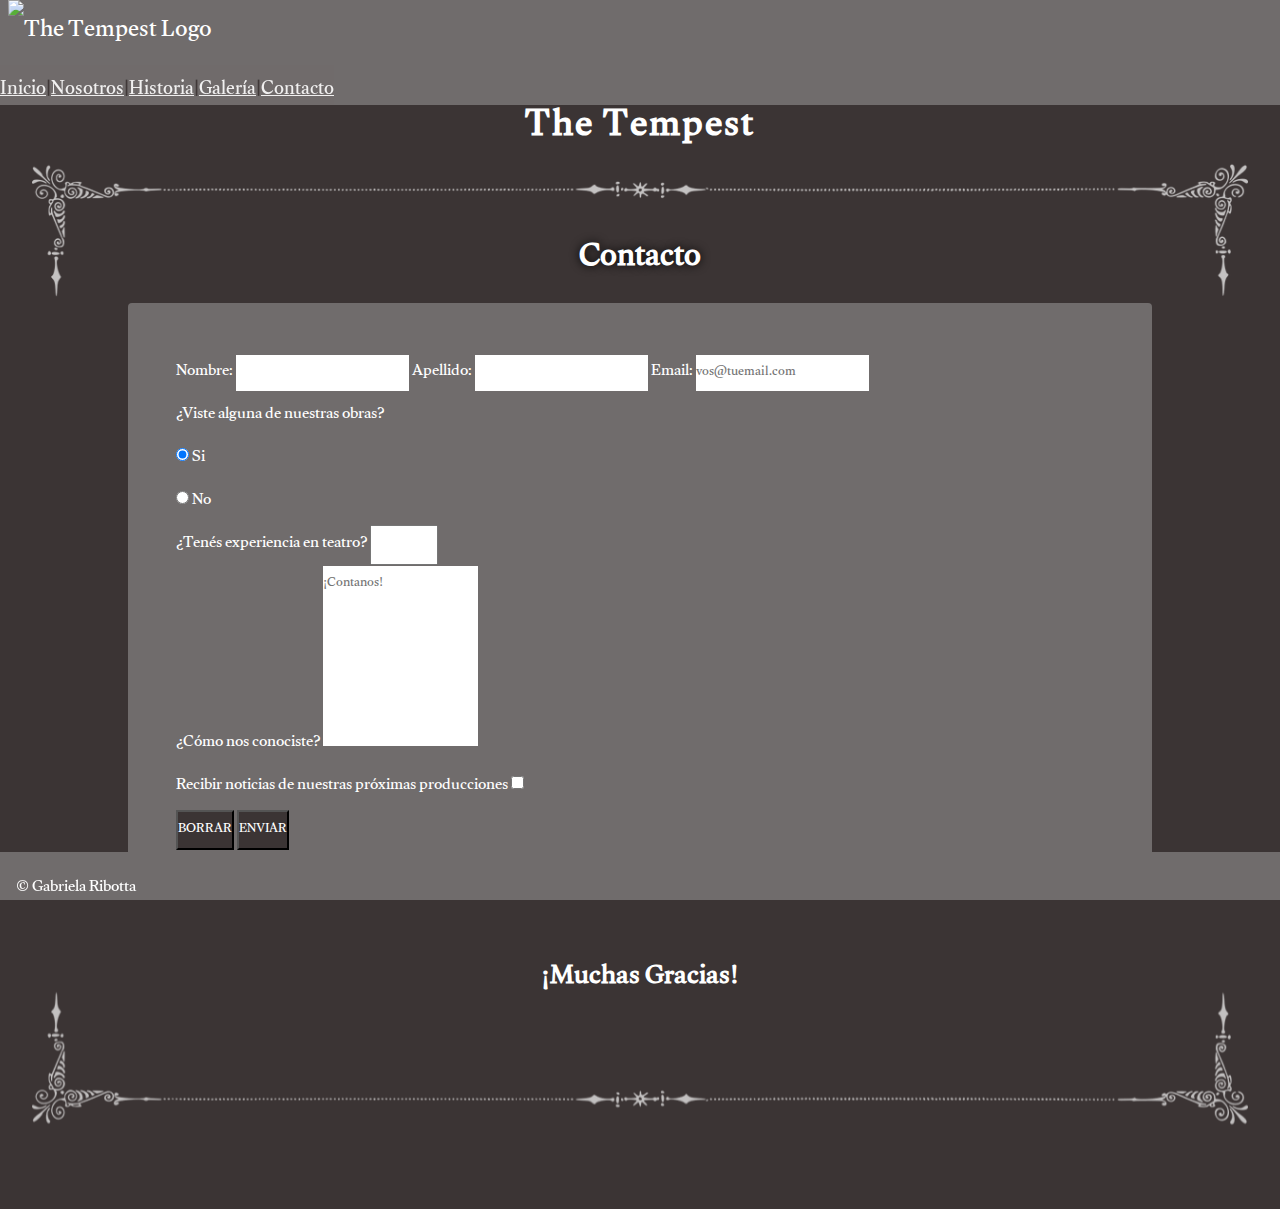
==== pages/contacto.html @ bdf4a43e "Agregada Galeria 2005, divisores. Responsive revisado." ====
<!DOCTYPE html>
<html lang="es">
<head>
    <meta charset="UTF-8">
    <meta http-equiv="X-UA-Compatible" content="IE=edge">
    <meta name="viewport" content="width=device-width, initial-scale=1.0">
    <title>The Tempest - Contacto</title>
    <meta name="description" content="Formulario de contacto para comunicarse con el equipo de The Tempest">
    <meta name="keywords" content="teatro, colegio balmoral, the tempest, formulario, contacto, mail, email">
    <link rel="stylesheet" href="https://cdnjs.cloudflare.com/ajax/libs/font-awesome/6.1.1/css/all.min.css" integrity="sha512-KfkfwYDsLkIlwQp6LFnl8zNdLGxu9YAA1QvwINks4PhcElQSvqcyVLLD9aMhXd13uQjoXtEKNosOWaZqXgel0g==" crossorigin="anonymous" referrerpolicy="no-referrer" />
    <link href="https://cdn.jsdelivr.net/npm/bootstrap@5.1.3/dist/css/bootstrap.min.css" rel="stylesheet" integrity="sha384-1BmE4kWBq78iYhFldvKuhfTAU6auU8tT94WrHftjDbrCEXSU1oBoqyl2QvZ6jIW3" crossorigin="anonymous">
    <link rel="stylesheet" href="../estilo.css">
    <link rel="icon" type="image/png" sizes="32x32" href="../multimedia/favicon-32x32.png">
</head>
<body>
    <header>
        <nav class="navbar navbar-expand-lg navbar-light">
            <div class="container-fluid">
                <a class="navbar-brand">
                    <img src="../multimedia/logo.png" alt="The Tempest Logo" width="24" height="24">
                </a>
                <button class="navbar-toggler" type="button" data-bs-toggle="collapse" data-bs-target="#navbarNavAltMarkup" aria-controls="navbarNavAltMarkup" aria-expanded="false" aria-label="Toggle navigation">
                    <span>
                        <i class="fa-solid fa-masks-theater"></i>
                    </span>
                </button>
                <div class="collapse navbar-collapse" id="navbarNavAltMarkup">
                    <div class="navbar-nav">
                        <a class="nav-link" href="../index.html">Inicio</a>
                        <i class="fa-solid fa-diamond"></i>
                        <span>|</span>
                        <a class="nav-link" href="./nosotros.html">Nosotros</a>
                        <i class="fa-solid fa-diamond"></i>
                        <span>|</span>
                        <a class="nav-link" href="./historia.html">Historia</a>
                        <i class="fa-solid fa-diamond"></i>
                        <span>|</span>
                        <a class="nav-link" href="./galeria.html">Galería</a>
                        <i class="fa-solid fa-diamond"></i>
                        <span>|</span>
                        <a class="nav-link active" aria-current="page" href="./contacto.html">Contacto</a>
                    </div>
                </div>
            </div>
        </nav>
    </header>

    <main>
        <section class="banner">
            <h1>The Tempest</h1>
            <h2>Balmoral Theater Group</h2>
        </section>
        <section>
            <img src="../multimedia/divider.png" alt="" class="divider">
            <h2>Contacto</h2>
            <div class="formulario">
                <form>
                    <div class="row mb-2">
                        <label for="nombre" class="form-label">Nombre:</label>
                        <input type="text" class="form-control" name="nombre">
                        <label for="apellido" class="form-label">Apellido:</label>
                        <input type="text" class="form-control" name="apellido">
                        <label for="email" class="form-label">Email:</label>
                        <input type="text" class="form-control" placeholder="vos@tuemail.com" name="email">
                    </div>
                    <div class="row">
                        <div class="col">
                            <label class="form-label">¿Viste alguna de nuestras obras?</label>
                            <div class="form-check">
                                <input type="radio" class="form-check-input btn-outline-dark" id="radio1" name="optradio" value="option1" checked>
                                <label class="form-check-label" for="radio1">Si</label>
                            </div>
                            <div class="form-check">
                                <input type="radio" class="form-check-input btn-outline-dark" id="radio2" name="optradio" value="option2">
                                <label class="form-check-label" for="radio2">No</label>
                            </div>
                        </div>
                        <div class="col">
                            <label class="form-label">¿Tenés experiencia en teatro?</label>
                            <select class="form-select btn-dark">
                                <option>Mucha</option>
                                <option>Un poco</option>
                                <option>Nada</option>
                            </select>
                        </div>
                    </div>
                    <div class="row">
                        <label for="mensaje" class="form-label">¿Cómo nos conociste?</label>
                        <textarea class="form-control" rows="5" id="mensaje" placeholder="¡Contanos!" name="text"></textarea>
                    </div>
                    <div class="form-check form-switch">
                        <label class="form-check-label form-label" for="switch">Recibir noticias de nuestras próximas producciones</label>
                        <input class="form-check-input btn-dark" type="checkbox" id="switch" name="noticias" value="yes">
                    </div>
                    <div class="btn-group">
                        <button type="reset" class="btn btn-outline-dark">Borrar</button>
                        <button type="submit" class="btn btn-outline-dark">Enviar</button>
                    </div>
                </form>
            </div><br>
            <h3>¡Muchas Gracias!</h3>
            <img src="../multimedia/divider.png" alt="" class="divider2">
        </section>
    </main>

    <footer>
        <footer>
            <p>© Gabriela Ribotta</p>
            <div class="redes">
                <a href="https://www.youtube.com/channel/UCHXBspbnlkdEstZVdx827Xg/"><i class="fa-brands fa-youtube"></i></a>
                <a href="https://es-la.facebook.com/balmoralcollegeoficial"><i class="fa-brands fa-facebook-square"></i></a>
                <a href="https://twitter.com/ColegioBalmoral"><i class="fa-brands fa-twitter"></i></a>
                <a href="https://www.instagram.com/colegio.balmoral/"><i class="fa-brands fa-instagram"></i></a>
            </div>
        </footer>
    <script src="https://cdn.jsdelivr.net/npm/@popperjs/core@2.10.2/dist/umd/popper.min.js" integrity="sha384-7+zCNj/IqJ95wo16oMtfsKbZ9ccEh31eOz1HGyDuCQ6wgnyJNSYdrPa03rtR1zdB" crossorigin="anonymous"></script>
    <script src="https://cdn.jsdelivr.net/npm/bootstrap@5.1.3/dist/js/bootstrap.min.js" integrity="sha384-QJHtvGhmr9XOIpI6YVutG+2QOK9T+ZnN4kzFN1RtK3zEFEIsxhlmWl5/YESvpZ13" crossorigin="anonymous"></script>
</body>
</html>
---- estilo.css ----
@charset "UTF-8";
@import url("https://fonts.googleapis.com/css2?family=Gulzar&display=swap");
* {
  margin: 0;
  padding: 0;
  box-sizing: border-box;
  font-family: "Gulzar", serif;
  color: #ffffff;
}

/* Header y Nav */
header {
  position: fixed;
  top: 0;
  left: 0;
  height: 3rem;
  width: 100%;
  background-color: #706c6c;
  z-index: 3;
}

nav {
  background-color: #706c6c;
  display: flex;
  justify-content: space-between;
  align-content: center;
  font-size: 1.5rem;
}
nav .container-fluid {
  margin: 0;
  padding: 0;
}

.navbar-brand {
  margin-left: 0.5rem;
}

.navbar-light .navbar-toggler {
  color: #3b3434;
  border: none;
}

.navbar-toggler {
  margin-right: 0.5rem;
  transition: 0.6s;
  transform-style: preserve-3d;
}
.navbar-toggler span i {
  margin-top: 0.3rem;
}

.navbar-toggler:active, .navbar-toggler:focus {
  border: none;
  outline: none;
}

.navbar-toggler:hover {
  background-color: #ffffff;
  border: none;
  outline: none;
  transform: rotateY(180deg);
}
.navbar-toggler:hover i {
  color: #3b3434;
}

.navbar-collapse {
  background-color: #ffffff;
  opacity: 90%;
  text-align: center;
  height: 100vh;
}

.navbar-nav {
  display: flex;
  align-items: center;
  justify-content: space-around;
}
.navbar-nav i {
  color: #3b3434;
  font-size: small;
  padding: 1rem;
}
.navbar-nav span {
  color: #3b3434;
  display: none;
  font-weight: bold;
}

.nav-link {
  padding: 1.5rem;
  width: 100%;
}
.nav-link .active:hover {
  color: #3b3434;
}

.navbar-nav:hover .nav-link:hover {
  background-color: #706c6c;
  color: #ffffff;
  cursor: pointer;
}

/* Main */
body {
  height: 100%;
  background-color: #3b3434;
}

.divider, .divider2 {
  filter: invert(100%);
  max-width: 95%;
  position: relative;
  margin-top: 1rem;
  opacity: 0.7;
}

.divider2 {
  transform: rotateX(180deg);
}

main {
  color: #ffffff;
  font-size: 1rem;
  height: 100%;
  width: 100%;
  margin-top: 3rem;
  margin-bottom: 3rem;
  padding-bottom: 2rem;
}

.tituloPrincipal {
  z-index: 1;
  position: absolute;
  margin-top: 5rem;
  width: 100%;
  display: grid;
  grid-template-columns: 1fr;
  grid-template-rows: 1fr 2fr;
  grid-template-areas: "subtitulo" "titulo" "titulo";
  align-items: center;
}
.tituloPrincipal h1 {
  grid-area: titulo;
  align-self: flex-start;
  letter-spacing: 2px;
  font-weight: bold;
  text-shadow: 2px 2px 10px #3b3434;
}
.tituloPrincipal h2 {
  grid-area: subtitulo;
  font-weight: bold;
  text-shadow: 2px 2px 10px #3b3434;
}

h1, h2, h3 {
  text-align: center;
}

h1 {
  font-size: 2rem;
}

h2 {
  font-size: 1.4rem;
  font-weight: bold;
  text-shadow: 0 0 10px #000;
}

h3 {
  font-size: 1.2rem;
}

.banner {
  background-image: url(./multimedia/telon.jpg);
  background-size: cover;
  background-position: center;
  height: 6rem;
  width: 100%;
  display: grid;
  grid-template-columns: 1fr;
  grid-template-rows: 1fr 2fr;
  grid-template-areas: "subtitulo" "titulo" "titulo";
  align-items: center;
  padding: 0.9rem;
}
.banner h1 {
  grid-area: titulo;
  letter-spacing: 2px;
  font-weight: bold;
  margin-top: 0.7rem;
}
.banner h2 {
  font-size: 1rem;
  grid-area: subtitulo;
  font-weight: bold;
  margin-top: 0.7rem;
  text-shadow: none;
}

section img {
  max-width: 75%;
  display: block;
  margin-left: auto;
  margin-right: auto;
}

article p {
  text-align: justify;
  line-height: 1.5rem;
  padding: 2rem;
}

/* Nosotros */
.tarjeta {
  background-color: #706c6c;
  width: 80%;
  margin: auto;
  margin-bottom: 2rem;
  padding: 1rem;
}
.tarjeta img {
  margin-bottom: 2rem;
  border-radius: 50%;
  height: 50%;
}
.tarjeta h3 {
  color: #ffffff;
  text-align: center;
  line-height: 1.5rem;
}
.tarjeta p {
  display: none;
  color: #ffffff;
  text-align: center;
  line-height: 1.5rem;
}

.tarjeta:hover {
  background-color: #ffffff;
  transition: 1s;
}
.tarjeta:hover h3 {
  color: #3b3434;
}
.tarjeta:hover p {
  color: #3b3434;
  display: block;
  transition: 1.2s;
}

iframe {
  display: block;
  max-width: 80%;
  margin: auto;
  margin-top: 2rem;
  margin-bottom: 2rem;
}

/* Historia */
.accordion {
  width: 90%;
  margin: auto;
}
.accordion h3 {
  font-size: 1.5rem;
}
.accordion p {
  color: #ffffff;
}
.accordion img {
  transition: all 1s;
}
.accordion img:hover {
  filter: grayscale(60%);
  transition: all 1s;
}

.accordion-body {
  background-color: #3b3434;
  border: none;
}

.accordion-item {
  background-color: #3b3434;
  border: none;
}

.accordion-button {
  background-color: #706c6c;
  border: none;
}

.accordion-button:not(.collapsed) {
  color: #3b3434;
  background-color: #ffffff;
  box-shadow: inset 0 -1px 0 rgba(0, 0, 0, 0.13);
}

.accordion-button:focus {
  border-color: #706c6c;
  z-index: auto;
}

/* Galería */
.año {
  text-shadow: 0 0 10px #000;
}

.galeria2003, .galeria2005, .galeria2004 {
  background-color: #3b3434;
  display: grid;
  grid-template-columns: 1fr 1fr;
  grid-template-rows: repeat(6, 1fr);
  gap: 10px;
}
.galeria2003 img, .galeria2005 img, .galeria2004 img {
  transition: 1s;
  width: 100%;
}

.galeria2003 .img:hover, .galeria2005 .img:hover, .galeria2004 .img:hover {
  filter: grayscale(75%);
  transition: 1s;
}

.item1 {
  grid-column: 1/2;
  grid-row: 1/2;
}

.item2 {
  grid-column: 2/3;
  grid-row: 1/2;
}

.item3 {
  grid-column: 1/2;
  grid-row: 2/3;
}

.item4 {
  grid-column: 2/3;
  grid-row: 2/3;
}

.item5 {
  grid-column: 1/2;
  grid-row: 3/4;
}

.item6 {
  grid-column: 2/3;
  grid-row: 3/4;
}

.item7 {
  grid-column: 1/2;
  grid-row: 4/5;
}

.item8 {
  grid-column: 2/3;
  grid-row: 4/5;
}

.item9 {
  grid-column: 1/2;
  grid-row: 5/6;
}

.item10 {
  grid-column: 2/3;
  grid-row: 5/6;
}

.item11 {
  grid-column: 1/2;
  grid-row: 6/7;
}

.item12 {
  grid-column: 2/3;
  grid-row: 6/7;
}

.galeria2004 {
  grid-template-rows: repeat(4, 1fr);
}
.galeria2004 img:hover {
  filter: sepia(75%);
}

.item13 {
  grid-column: 2/3;
  grid-row: 2/4;
  align-self: center;
}

.item14 {
  grid-column: 1/2;
  grid-row: 2/3;
}

.item15 {
  grid-column: 1/2;
  grid-row: 4/5;
}

.item16 {
  grid-column: 2/3;
  grid-row: 4/5;
}

.galeria2005 img:hover {
  filter: saturate(10%);
}

.item18 {
  grid-column: 1/2;
  grid-row: 1/2;
}

.item19 {
  grid-column: 2/3;
  grid-row: 1/2;
}

.item20 {
  grid-column: 2/3;
  grid-row: 3/4;
}

.item21 {
  grid-column: 2/3;
  grid-row: 2/3;
}

.item25 {
  grid-column: 1/2;
  grid-row: 2/4;
  align-self: center;
}

.item31 {
  grid-column: 2/3;
  grid-row: 4/6;
  align-self: center;
}

.item28 {
  grid-column: 1/2;
  grid-row: 6/8;
}

.item33 {
  grid-column: 2/3;
  grid-row: 8/10;
  align-self: center;
}

/* Contacto */
.formulario {
  max-width: 80%;
  margin: auto;
  padding: 1rem;
  font-size: 1rem;
  background-color: #706c6c;
  color: #ffffff;
  border-radius: 0.25rem;
}

form {
  display: flex;
  flex-flow: column;
  align-content: center;
  justify-content: center;
}

.form-label, .form-check-input {
  margin-top: 0.5rem;
}

textarea, input[type=text], input[type=email] {
  resize: none;
  color: #3b3434;
  border: none;
  transition: 1s;
}

textarea:active, input[type=text]:active, input[type=email]:active {
  border: 2px solid #3b3434;
  transition: 1s;
}

input[type=radio] {
  margin-top: -0.1rem;
}

input[type=radio]::before {
  border: #3b3434;
  background: #ffffff;
}

input[type=radio]:checked {
  border: #ffffff;
  background: #3b3434;
}

input[type=radio]::after {
  border: #ffffff;
  background: #3b3434;
}

.form-check-input {
  background-color: #ffffff;
  border-color: #3b3434;
}

.form-check-input:checked {
  background-color: #3b3434;
  border-color: #ffffff;
}

button {
  text-align: center;
  text-transform: uppercase;
  background-color: #3b3434;
  color: #ffffff;
  cursor: pointer;
}

.row {
  --bs-gutter-x: 0;
}

/* Footer */
footer {
  z-index: 3;
  position: fixed;
  bottom: 0;
  left: 0;
  height: 3rem;
  width: 100%;
  background-color: #706c6c;
  font-size: 1rem;
  display: flex;
  align-items: center;
  justify-content: space-between;
  padding-left: 0.5rem;
  padding-right: 0.5rem;
}
footer p {
  margin-top: 1.5rem;
  margin-left: 0.5rem;
}

.redes i {
  margin-right: 0.5rem;
  font-size: 1.5rem;
}

.redes i.fa-youtube:hover {
  color: #c4302b;
}

.redes i.fa-facebook-square:hover {
  color: #3b5998;
}

.redes i.fa-twitter:hover {
  color: #00acee;
}

.redes i.fa-instagram:hover {
  color: #8134af;
}

/* Responsive */
@media screen and (min-width: 425px) {
  .tituloPrincipal {
    margin-top: 8rem;
  }
}
@media screen and (min-width: 481px) {
  .tituloPrincipal {
    margin-top: 9rem;
  }
  .tituloPrincipal h1 {
    font-size: 3rem;
  }
  .tituloPrincipal h2 {
    font-size: 1.3rem;
  }
}
/* Tablet */
@media screen and (min-width: 768px) {
  .tituloPrincipal {
    margin-top: rem;
  }
  .tituloPrincipal h1 {
    font-size: 5rem;
  }
  .tituloPrincipal h2 {
    font-size: 2rem;
  }
  .carousel-item {
    max-height: 25rem;
  }
  .bienvenidos {
    padding: 2rem;
    display: grid;
    grid-template-columns: 1fr 1fr;
    grid-template-rows: 1fr 8fr;
    grid-template-areas: "titulo titulo" "texto img";
    align-items: center;
  }
  .bienvenidos h2 {
    grid-area: titulo;
  }
  .bienvenidos p {
    grid-area: texto;
  }
  .bienvenidos img {
    grid-area: img;
  }
  .directoras {
    display: flex;
    flex-wrap: nowrap;
    justify-content: space-between;
    width: 90vw;
    margin: auto;
  }
  .tarjeta {
    margin: 2rem;
  }
  .tarjeta img {
    height: auto;
  }
  .tarjeta p {
    display: block;
  }
  .mapa {
    width: 90vw;
    margin: auto;
    display: grid;
    grid-template-columns: 1fr 1fr;
    grid-template-rows: 1fr 1fr 10fr;
    grid-template-areas: "titulo titulo" "img img" "mapa texto";
  }
  .mapa iframe {
    grid-area: mapa;
    align-self: center;
  }
  .mapa h3 {
    grid-area: titulo;
    align-self: center;
  }
  .mapa img {
    grid-area: img;
    width: 40%;
  }
  .mapa p {
    grid-area: texto;
  }
  .galeria2003, .galeria2004, .galeria2005 {
    grid-template-columns: 1fr 1fr 1fr;
    grid-template-rows: repeat(4, 1fr);
    max-width: 95%;
    margin: auto;
  }
  .item1 {
    grid-column: 1/2;
    grid-row: 1/2;
  }
  .item2 {
    grid-column: 2/3;
    grid-row: 1/2;
  }
  .item3 {
    grid-column: 3/4;
    grid-row: 1/2;
  }
  .item4 {
    grid-column: 1/2;
    grid-row: 2/3;
  }
  .item5 {
    grid-column: 2/3;
    grid-row: 2/3;
  }
  .item6 {
    grid-column: 3/4;
    grid-row: 2/3;
  }
  .item7 {
    grid-column: 1/2;
    grid-row: 3/4;
  }
  .item8 {
    grid-column: 2/3;
    grid-row: 3/4;
  }
  .item9 {
    grid-column: 3/4;
    grid-row: 3/4;
  }
  .item10 {
    grid-column: 1/2;
    grid-row: 4/5;
  }
  .item11 {
    grid-column: 2/3;
    grid-row: 4/5;
  }
  .item12 {
    grid-column: 3/4;
    grid-row: 4/5;
  }
  .galeria2004 {
    grid-template-rows: 1fr 1fr 1fr;
  }
  .item13 {
    grid-column: 2/3;
    grid-row: 1/4;
    align-self: center;
  }
  .item14 {
    grid-column: 1/2;
    grid-row: 2/3;
  }
  .item15 {
    grid-column: 3/4;
    grid-row: 2/3;
  }
  .item16 {
    grid-column: 3/4;
    grid-row: 3/4;
  }
  .item17 {
    grid-column: 1/2;
    grid-row: 3/4;
  }
  .galeria2005 {
    grid-template-rows: repeat(7, 1fr);
  }
  .item18 {
    grid-column: 3/4;
    grid-row: 5/6;
  }
  .item25 {
    grid-column: 1/2;
    grid-row: 1/3;
    align-self: start;
  }
  .item31 {
    grid-column: 3/4;
    grid-row: 1/3;
    align-self: start;
  }
  .item28 {
    grid-column: 1/2;
    grid-row: 6/8;
  }
  .item33 {
    grid-column: 3/4;
    grid-row: 6/8;
  }
  .item32 {
    grid-column: 2/3;
    grid-row: 6/8;
    align-self: center;
  }
}
@media screen and (min-width: 992px) {
  .tituloPrincipal {
    margin-top: 13rem;
  }
  .navbar-collapse {
    background-color: #706c6c;
    font-size: 1.2rem;
    height: 2.5rem;
  }
  .nav-link, .navbar-nav span {
    display: block;
    padding: 0;
    opacity: 0;
    transition: 0.3s ease-in-out;
  }
  .navbar-nav i {
    display: none;
  }
  .navbar:hover .nav-link, .navbar:hover .navbar-nav span {
    opacity: 1;
  }
  h1 {
    font-size: 2.4rem;
  }
  h2 {
    font-size: 1.2rem;
  }
  .bienvenidos h2 {
    font-size: 2rem;
  }
  .carousel-item {
    max-height: 45rem;
  }
  .carousel-item img {
    margin-top: -5rem;
  }
  .mapa {
    grid-template-rows: 1fr 1fr 7fr;
  }
  .galeria2003, .galeria2004, .galeria2005 {
    grid-template-columns: repeat(4, 1fr);
    grid-template-rows: repeat(3, 1fr);
    padding: 2rem;
  }
  .item1 {
    grid-column: 1/2;
    grid-row: 1/2;
  }
  .item2 {
    grid-column: 2/3;
    grid-row: 1/2;
  }
  .item3 {
    grid-column: 3/4;
    grid-row: 1/2;
  }
  .item4 {
    grid-column: 4/5;
    grid-row: 1/2;
  }
  .item5 {
    grid-column: 1/2;
    grid-row: 2/3;
  }
  .item6 {
    grid-column: 2/3;
    grid-row: 2/3;
  }
  .item7 {
    grid-column: 3/4;
    grid-row: 2/3;
  }
  .item8 {
    grid-column: 4/5;
    grid-row: 2/3;
  }
  .item9 {
    grid-column: 1/2;
    grid-row: 3/4;
  }
  .item10 {
    grid-column: 2/3;
    grid-row: 3/4;
  }
  .item11 {
    grid-column: 3/4;
    grid-row: 3/4;
  }
  .item12 {
    grid-column: 4/5;
    grid-row: 3/4;
  }
  .galeria2004 {
    grid-template-rows: 1fr 1fr;
  }
  .item13 {
    grid-column: 2/3;
    grid-row: 1/3;
    align-self: center;
  }
  .item14 {
    grid-column: 1/2;
    grid-row: 2/3;
  }
  .item15 {
    grid-column: 4/5;
    grid-row: 2/3;
  }
  .item16 {
    grid-column: 3/4;
    grid-row: 2/3;
  }
  .item17 {
    grid-column: 4/5;
    grid-row: 1/2;
  }
  .item28 {
    grid-column: 4/5;
    grid-row: 4/6;
    align-self: end;
  }
  .item29 {
    grid-column: 3/4;
    grid-row: 4/5;
  }
  .item30 {
    grid-column: 2/3;
    grid-row: 4/5;
  }
  .item32 {
    grid-column: 2/3;
    grid-row: 5/6;
  }
  .item33 {
    grid-column: 1/2;
    grid-row: 4/6;
    align-self: end;
  }
  .formulario {
    padding: 3rem;
  }
}
@media screen and (min-width: 1200px) {
  .carousel-item img {
    margin-top: -10rem;
  }
  .divider, .divider2 {
    width: 95vw;
  }
  .divider2 {
    margin-top: -1.5rem;
  }
  h2 {
    font-size: 2rem;
    margin-top: -5rem;
  }
  h3 {
    font-size: 1.7rem;
  }
  .año200x {
    margin-top: -5rem;
  }
  article {
    max-width: 95vw;
    margin: auto;
  }
  section p {
    font-size: 1.2rem;
  }
  .directoras {
    width: 90vw;
    margin: auto;
  }
  .mapa {
    grid-template-rows: 1fr 1fr 5fr;
  }
  .mapa img {
    max-width: 20%;
  }
  .mapa p {
    align-self: center;
  }
  .accordion {
    width: 85vw;
    margin: auto;
  }
  .accordion h2 {
    margin-top: 0;
  }
}

/*# sourceMappingURL=estilo.css.map */
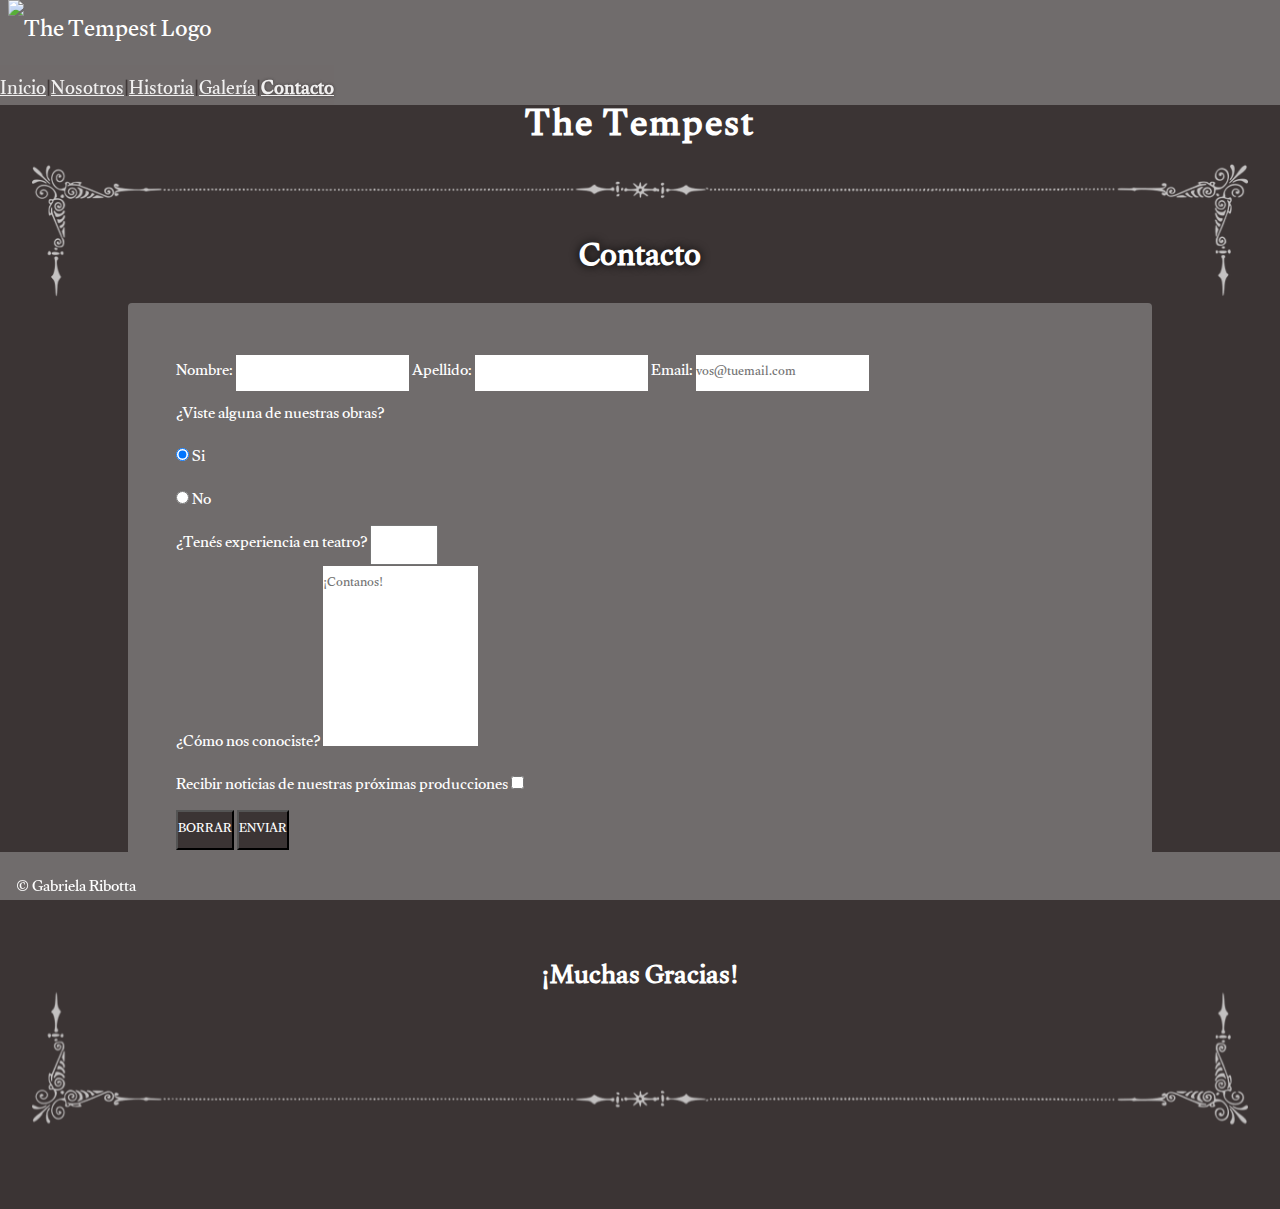
==== commit f0d8f360: "Agregada leyenda de Menu desktop" ====
--- a/pages/contacto.html
+++ b/pages/contacto.html
@@ -18,6 +18,7 @@
             <div class="container-fluid">
                 <a class="navbar-brand">
                     <img src="../multimedia/logo.png" alt="The Tempest Logo" width="24" height="24">
+                    <span class="menuDesktop">Menu</span>
                 </a>
                 <button class="navbar-toggler" type="button" data-bs-toggle="collapse" data-bs-target="#navbarNavAltMarkup" aria-controls="navbarNavAltMarkup" aria-expanded="false" aria-label="Toggle navigation">
                     <span>
--- a/estilo.css
+++ b/estilo.css
@@ -19,6 +19,10 @@
   z-index: 3;
 }
 
+.menuDesktop {
+  display: none;
+}
+
 nav {
   background-color: #706c6c;
   display: flex;
@@ -59,6 +63,7 @@
   border: none;
   outline: none;
   transform: rotateY(180deg);
+  animation-iteration-count: 1;
 }
 .navbar-toggler:hover i {
   color: #3b3434;
@@ -620,6 +625,7 @@
   }
   .bienvenidos p {
     grid-area: texto;
+    margin-left: 2rem;
   }
   .bienvenidos img {
     grid-area: img;
@@ -662,6 +668,7 @@
   }
   .mapa p {
     grid-area: texto;
+    margin-right: 2rem;
   }
   .galeria2003, .galeria2004, .galeria2005 {
     grid-template-columns: 1fr 1fr 1fr;
@@ -772,9 +779,19 @@
     align-self: center;
   }
 }
+/* Desktop */
 @media screen and (min-width: 992px) {
   .tituloPrincipal {
     margin-top: 13rem;
+  }
+  .menuDesktop {
+    display: inline-block;
+    margin-left: 1rem;
+    opacity: 1;
+    text-transform: uppercase;
+    font-weight: bold;
+    text-shadow: 0 0 3px #3b3434;
+    color: #3b3434;
   }
   .navbar-collapse {
     background-color: #706c6c;
@@ -785,13 +802,20 @@
     display: block;
     padding: 0;
     opacity: 0;
-    transition: 0.3s ease-in-out;
+    transition: 0.3s ease-in;
   }
   .navbar-nav i {
     display: none;
   }
   .navbar:hover .nav-link, .navbar:hover .navbar-nav span {
     opacity: 1;
+  }
+  nav .active {
+    font-weight: bold;
+    text-shadow: 0 0 3px #3b3434;
+  }
+  .navbar:hover .menuDesktop {
+    display: none;
   }
   h1 {
     font-size: 2.4rem;
